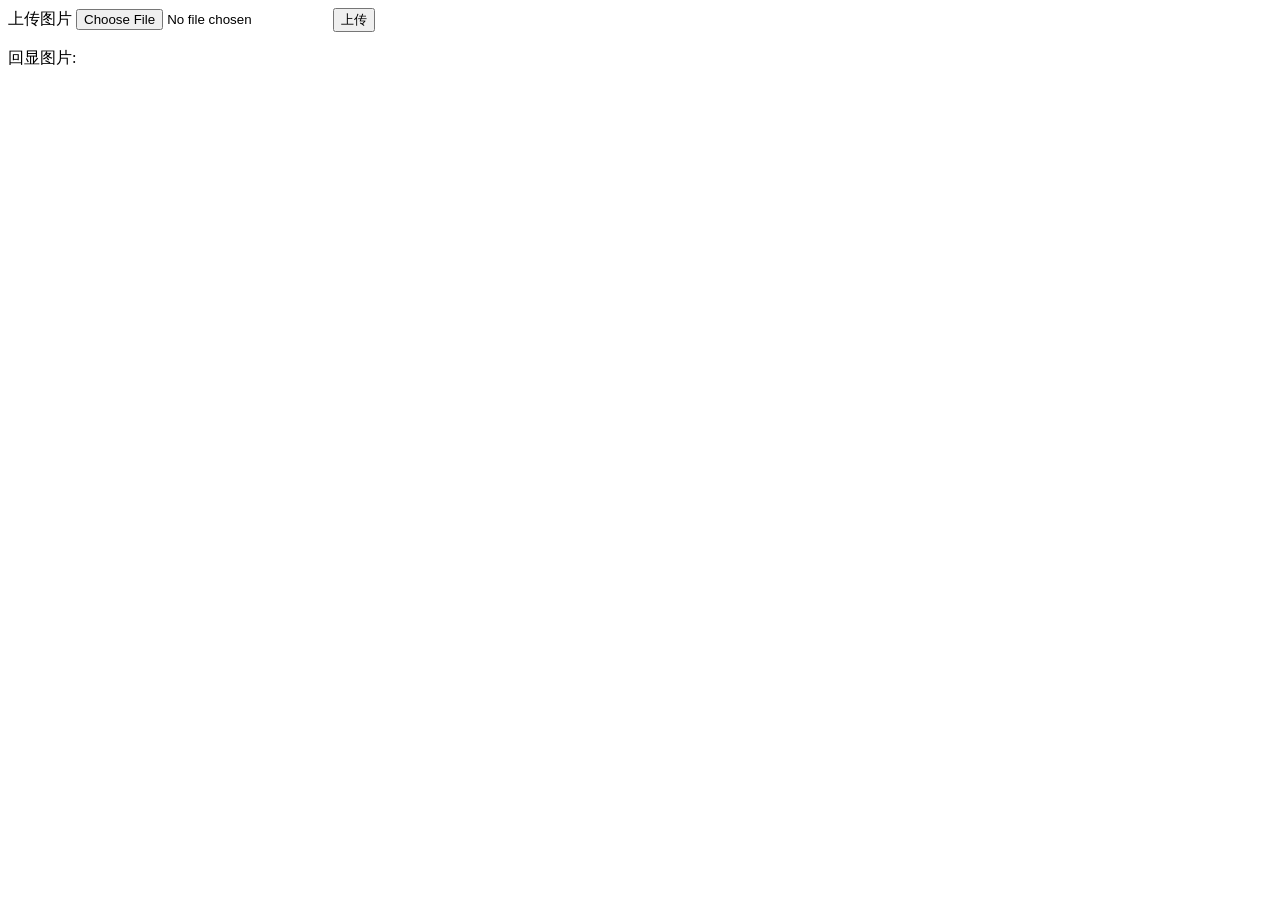
==== src/main/resources/templates/upload.html @ 71b89ccf "<feat>:完善了七牛云相关配置" ====
<!DOCTYPE html>
<html lang="en" xmlns:th="http://www.thymeleaf.org">
<head>
    <meta http-equiv="Content-Type" content="multipart/form-data; charset=utf-8" />
    <meta charset="UTF-8">
    <title>上传文件</title>
</head>
<body>
<form action="/qiniu" method="post" enctype="multipart/form-data">
    <label>上传图片</label>
    <input type="file" name="file"/>
    <input type="submit" value="上传"/>
    <p>回显图片:</p>
    <img th:src="${link}"/>
</form>
</body>
</html>
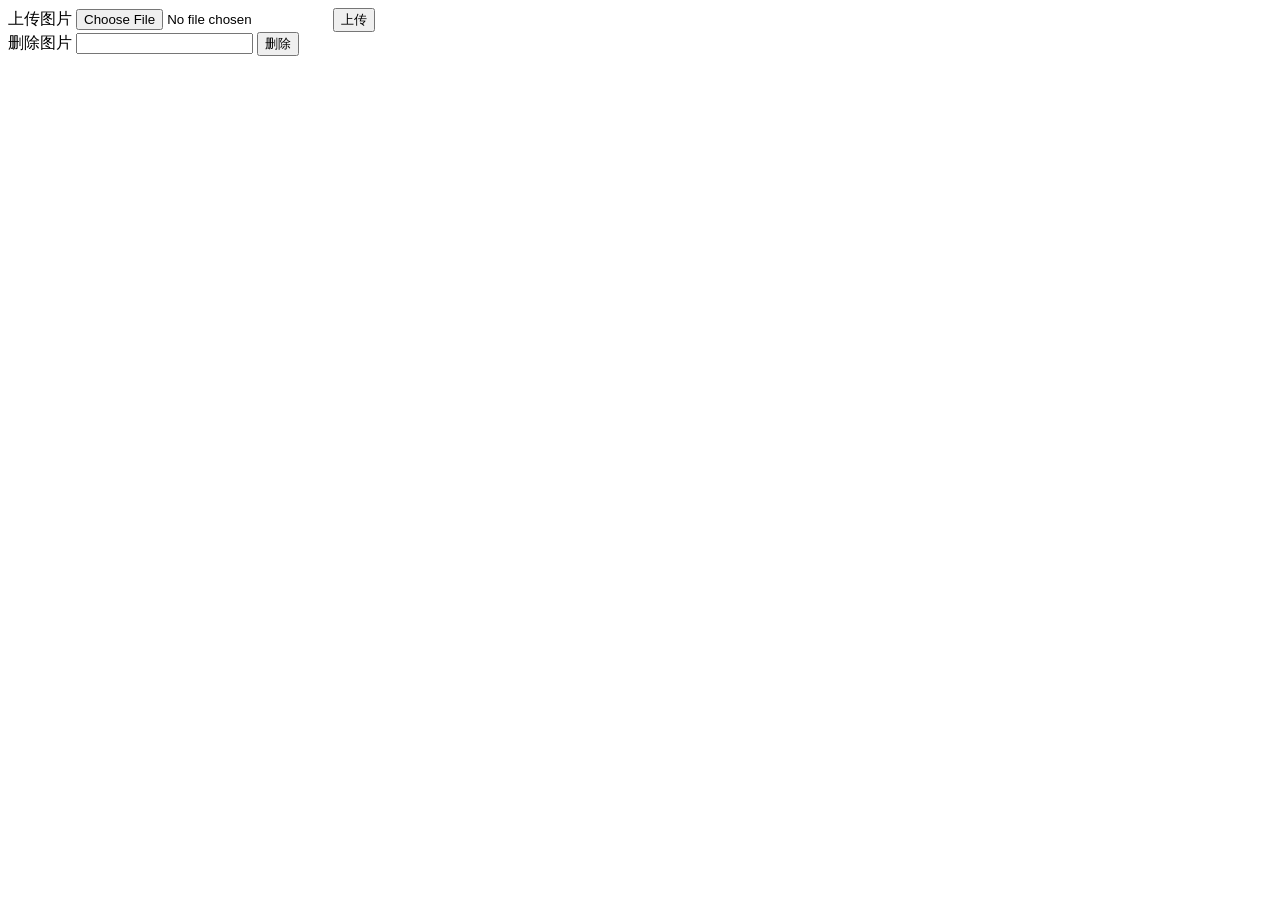
==== commit aeb177b1: "新增功能：jwt生成Token功能，上传图片到腾讯云功能，redis帖子排行榜功能。" ====
--- a/src/main/resources/templates/upload.html
+++ b/src/main/resources/templates/upload.html
@@ -6,12 +6,15 @@
     <title>上传文件</title>
 </head>
 <body>
-<form action="/qiniu" method="post" enctype="multipart/form-data">
+<form action="http://localhost:8084/upload" method="post" enctype="multipart/form-data">
     <label>上传图片</label>
     <input type="file" name="file"/>
     <input type="submit" value="上传"/>
-    <p>回显图片:</p>
-    <img th:src="${link}"/>
+</form>
+<form action="http://localhost:8084/delete" method="get" enctype="multipart/form-data">
+    <label>删除图片</label>
+    <input type="text" name="fileName"/>
+    <input type="submit" value="删除"/>
 </form>
 </body>
 </html>
